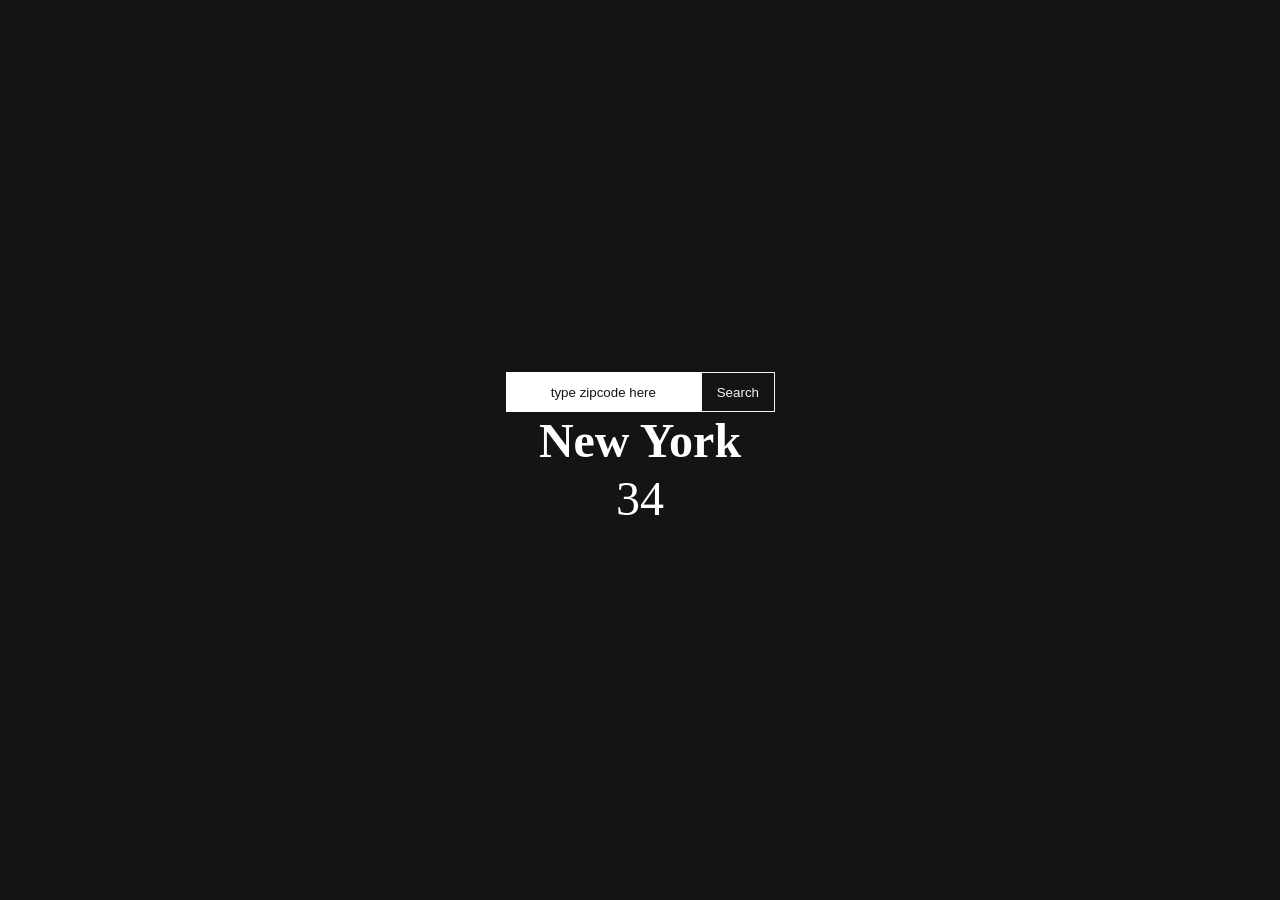
==== weather-widget/index.html @ 3090eabe "HTML CSS" ====
<!DOCTYPE html>
<html lang="en">
<head>
  <meta charset="UTF-8" />
  <meta name="viewport" content="width=device-width, initial-scale=1.0" />
  <title>Weather Widget</title>
  <link rel="stylesheet" href="styles/style.css" />
</head>
<body>

  <div class="container">
    <div class="input-container">
      <form>
        <input type="text" class="zipcode" placeholder="type zipcode here">
        <button type="button" class="search-button">Search</button>
      </form>
    </div>
    <div class="output-container">
      <!-- City + temperature are hard-coded for now, just to test the styles.
           In the Data and APIs module these get filled in with live data. -->
      <h2 class="city_name">New York</h2>
      <p class="temperature">34</p>
    </div>
  </div>

</body>
</html>
---- weather-widget/styles/style.css ----
/* Reset default browser spacing on every element */
* {
  box-sizing: border-box;
  margin: 0;
  padding: 0;
}

/* Full-height dark page */
html,
body {
  height: 100%;
  background-color: #141414;
}

/* Center everything vertically + horizontally */
.container {
  height: 100%;
  display: flex;
  flex-direction: column;
  align-items: center;
  justify-content: center;
}

/* Keep the input and button side by side */
form {
  display: flex;
}

/* Search field */
input[type="text"] {
  width: 100%;
  height: 40px;
  border: none;
  text-align: center;
}

input::placeholder {
  color: #141414;
}

/* Search button */
.search-button {
  color: #f4f4f4;
  background-color: #141414;
  width: 100px;
  height: 40px;
  text-align: center;
  line-height: 40px;
  border: 1px solid #f4f4f4;
}

/* Output area (city + temperature) */
.output_component {
  position: absolute;
  top: 60%;
  left: 50%;
  transform: translate(-50%, -50%);
}

.city_name,
.temperature {
  text-align: center;
  font-size: 3em;
  line-height: 1.2em;
  color: white;
}
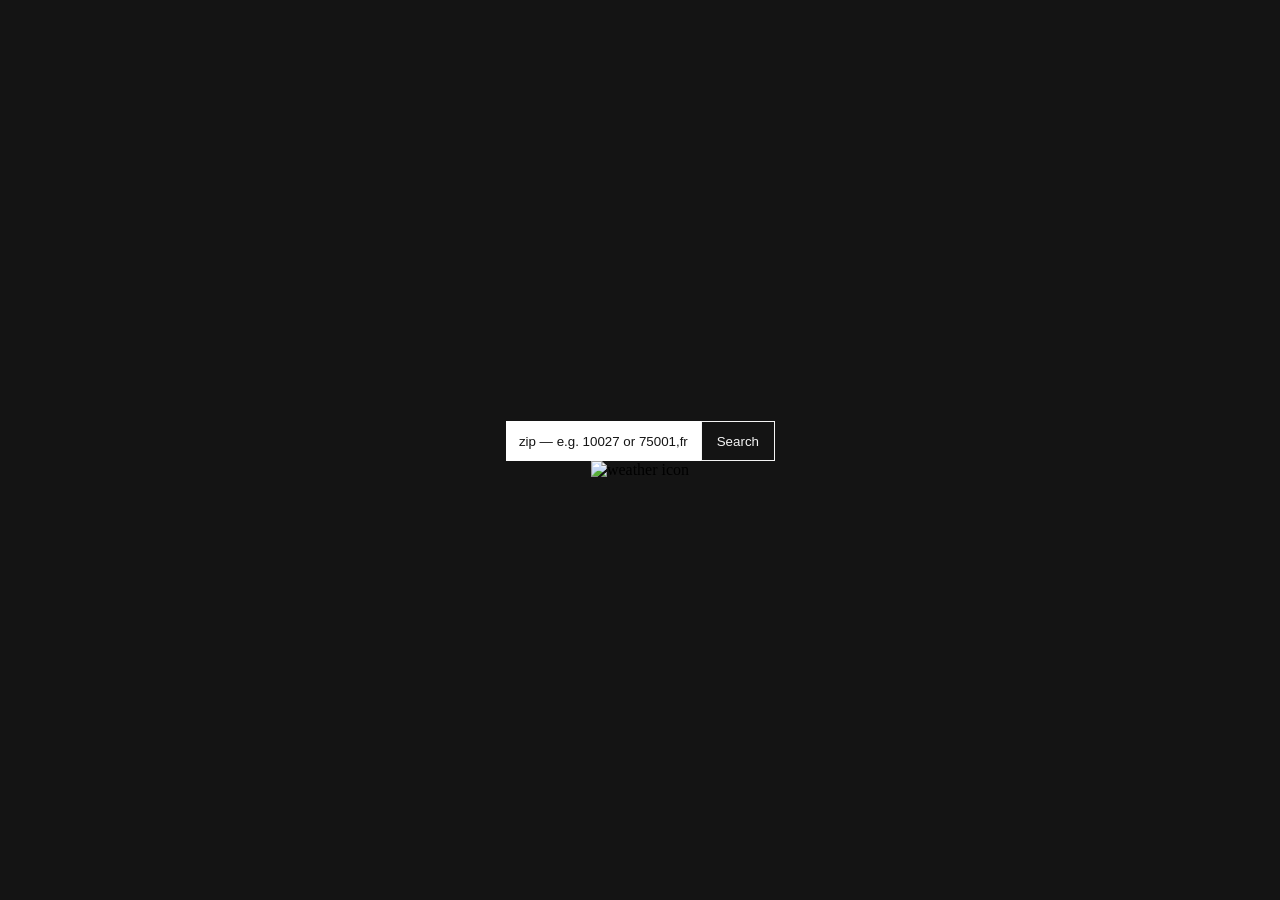
==== commit 96712fe3: "FINAL" ====
--- a/weather-widget/index.html
+++ b/weather-widget/index.html
@@ -11,17 +11,22 @@
   <div class="container">
     <div class="input-container">
       <form>
-        <input type="text" class="zipcode" placeholder="type zipcode here">
-        <button type="button" class="search-button">Search</button>
+        <input type="text" class="zipcode" placeholder="zip — e.g. 10027 or 75001,fr">
+        <button type="submit" class="search-button">Search</button>
       </form>
     </div>
     <div class="output-container">
-      <!-- City + temperature are hard-coded for now, just to test the styles.
-           In the Data and APIs module these get filled in with live data. -->
-      <h2 class="city_name">New York</h2>
-      <p class="temperature">34</p>
+      <!-- These start empty; main.js fills them in with the live weather. -->
+      <h2 class="city_name"></h2>
+      <p class="temperature"></p>
+      <img src="" alt="weather icon">
     </div>
   </div>
 
+  <!-- config.js holds your secret API key and is loaded first.
+       main.js uses that key to fetch the weather. -->
+  <script src="config.js"></script>
+  <script src="javascript/main.js"></script>
+
 </body>
 </html>
--- a/weather-widget/styles/style.css
+++ b/weather-widget/styles/style.css
@@ -10,6 +10,8 @@
 body {
   height: 100%;
   background-color: #141414;
+  /* smooth fade when the background changes with the weather */
+  transition: background-color 0.8s ease;
 }
 
 /* Center everything vertically + horizontally */
